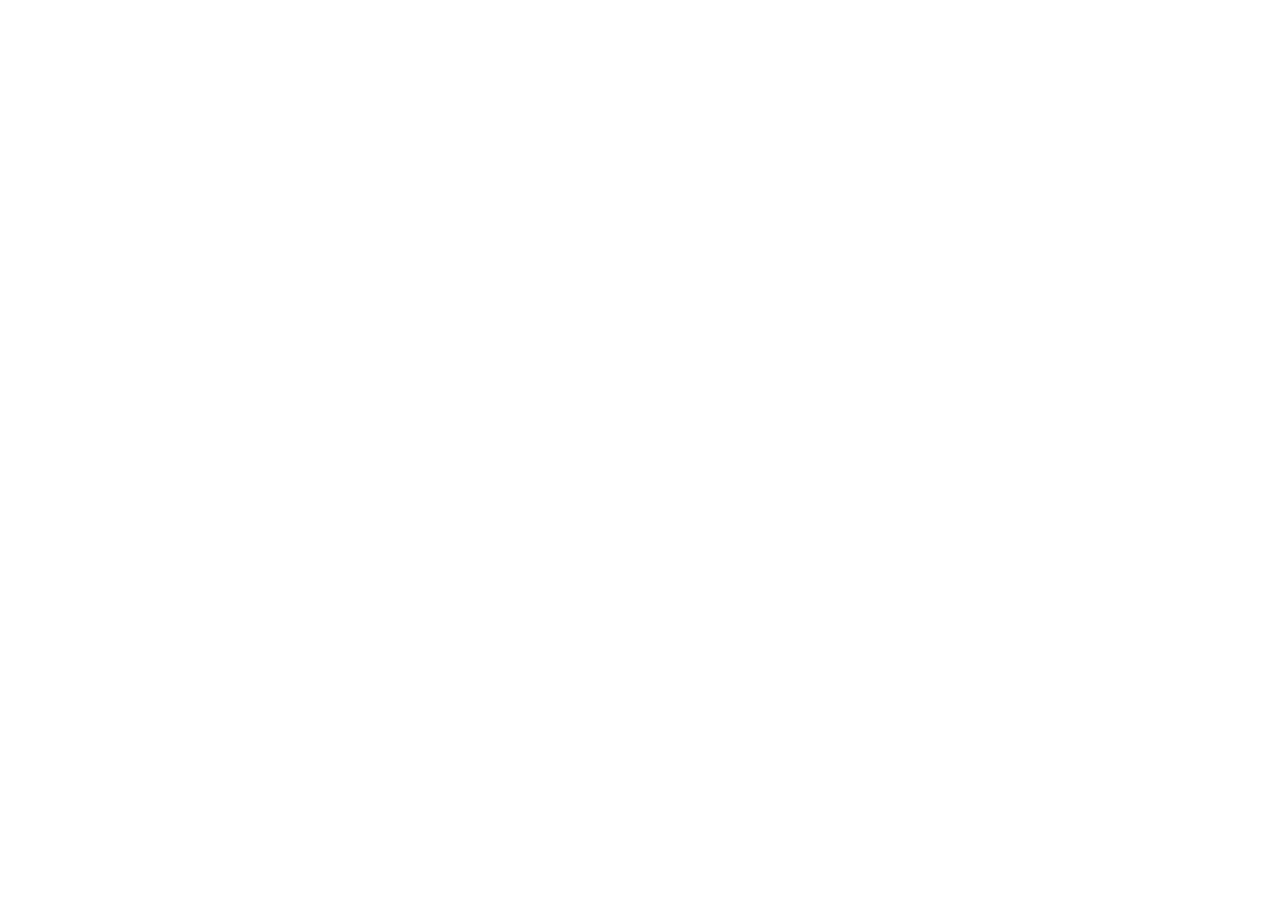
==== client/index.html @ 8e06ad7b "initial commit" ====
<html>
<head>
  <meta charset="UTF-8">
  <title>Test Your Logic</title>
  <link rel="shortcut icon" href="css/favicon.ico" type="image/x-icon">
  <link rel="icon" href="css/favicon.ico" type="image/x-icon">
  <meta name= "viewport" content="width=device-width, initial-scale=1.0">
  <link href="css/tyl.css" rel="stylesheet">
  <link href="lib/bootstrap/dist/css/bootstrap.min.css">
  <base href="/">

</head>

<script src="lib/angular/angular.min.js"></script>
<script src="./lib/angular-ui-router/release/angular-ui-router.min.js"></script> 
<script src="./js/main.js"></script>
<script src="./js/num-controller.js"></script>
<script src="./js/docs-controller.js"></script>
<body ng-app="main">
  <div class="container" style="margin: 45px 45px">
  <br><br><br><br><br><br><br>
  <div ui-view ></div> 
</div>
</body> 
</html>
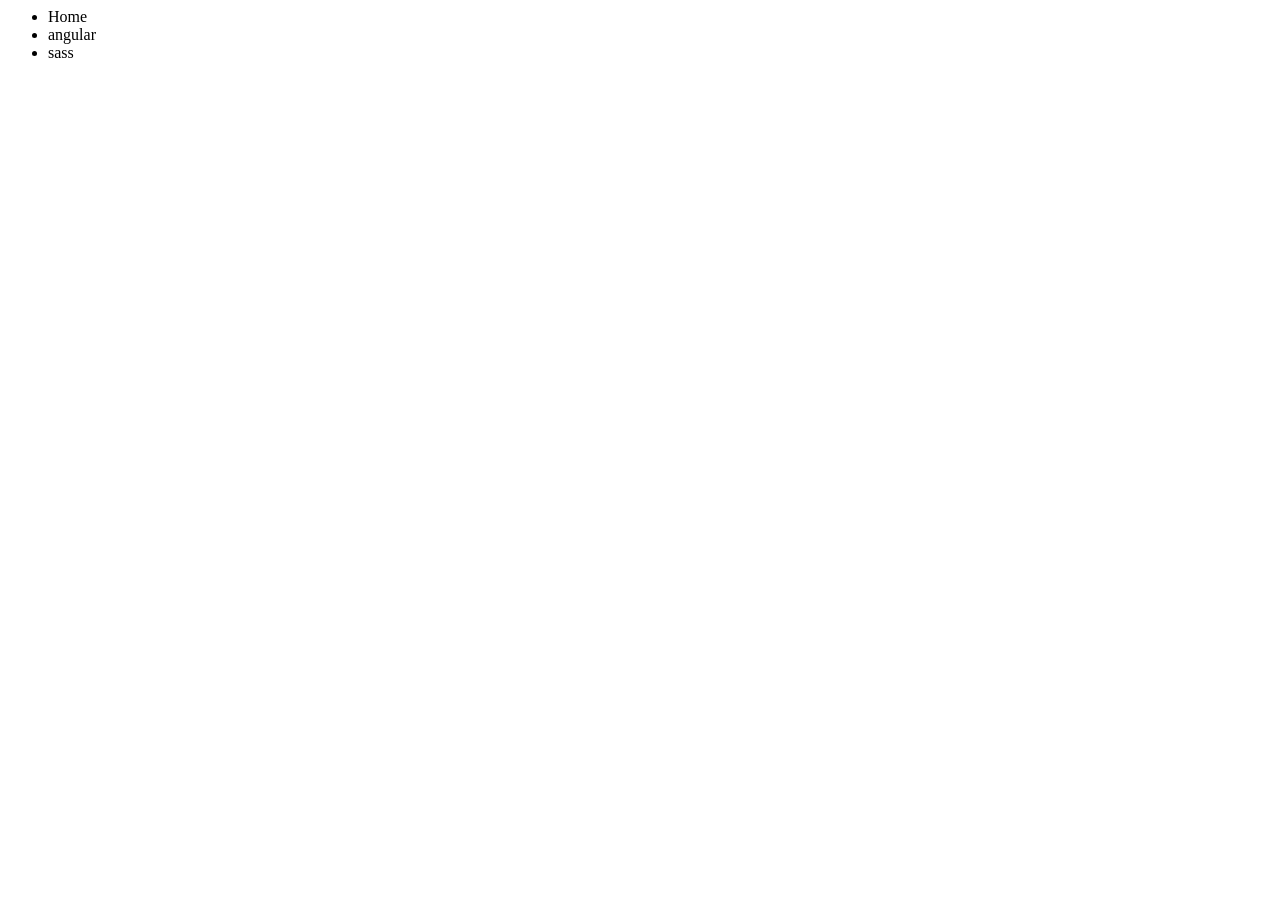
==== commit ff133fce: "Required angular and sass" ====
--- a/client/index.html
+++ b/client/index.html
@@ -1,11 +1,9 @@
 <html>
 <head>
   <meta charset="UTF-8">
-  <title>Test Your Logic</title>
-  <link rel="shortcut icon" href="css/favicon.ico" type="image/x-icon">
-  <link rel="icon" href="css/favicon.ico" type="image/x-icon">
-  <meta name= "viewport" content="width=device-width, initial-scale=1.0">
-  <link href="css/tyl.css" rel="stylesheet">
+  <title></title>
+
+  
   <link href="lib/bootstrap/dist/css/bootstrap.min.css">
   <base href="/">
 
@@ -16,9 +14,21 @@
 <script src="./js/main.js"></script>
 <script src="./js/num-controller.js"></script>
 <script src="./js/docs-controller.js"></script>
+ <div class="collapse navbar-collapse" id="bs-example-navbar-collapse-1">
+        <ul class="nav navbar-nav">
+          <li>
+            <a ui-sref="home">Home</a>
+          </li>
+          <li>
+            <a ui-sref="angular">angular</a>
+          </li>
+          <li>
+            <a ui-sref="sass">sass</a>
+          </li>
+        </ul>
 <body ng-app="main">
-  <div class="container" style="margin: 45px 45px">
-  <br><br><br><br><br><br><br>
+  <div class="container">
+
   <div ui-view ></div> 
 </div>
 </body> 
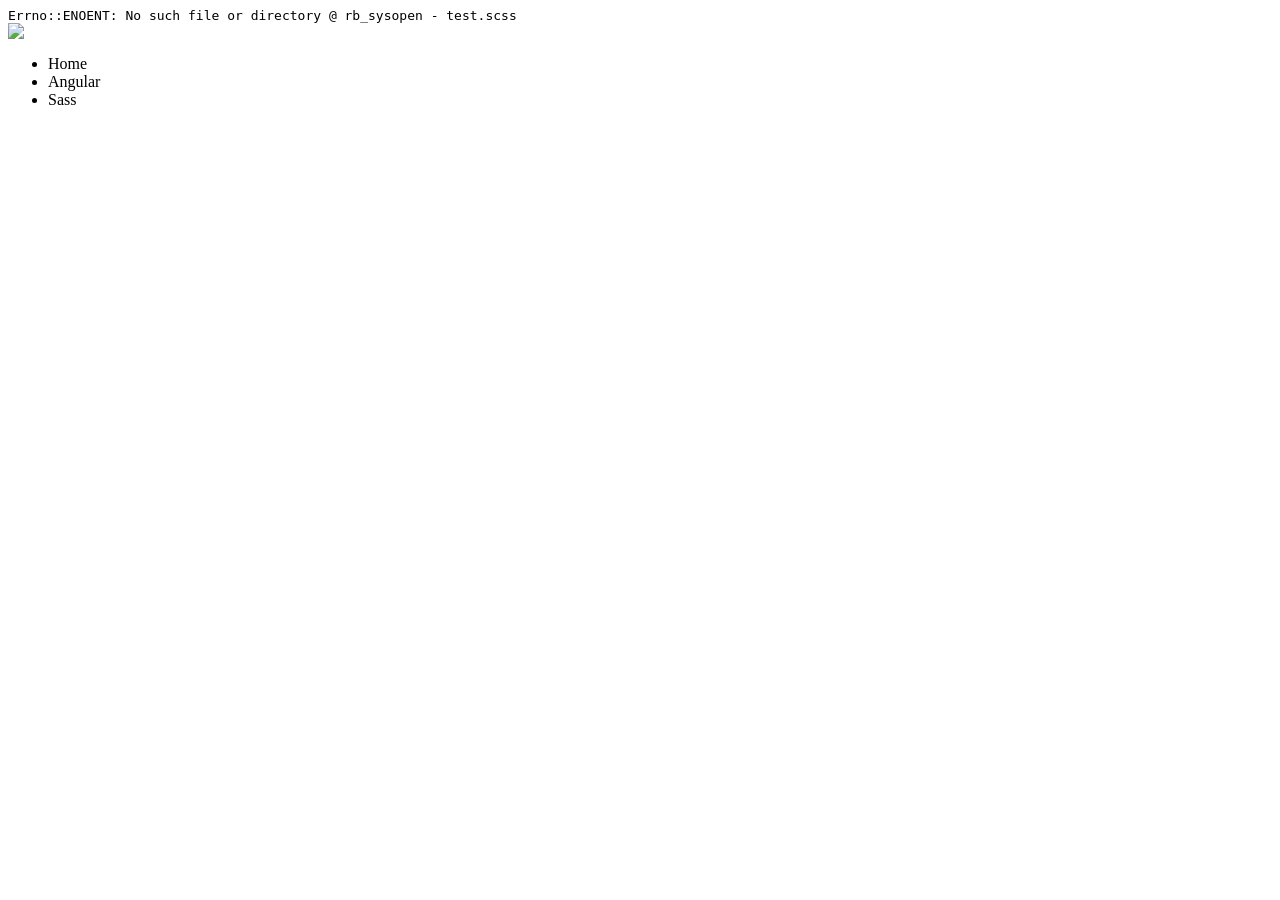
==== commit 9a72953a: "ready to deploy" ====
--- a/client/index.html
+++ b/client/index.html
@@ -3,29 +3,38 @@
   <meta charset="UTF-8">
   <title></title>
 
-  
-  <link href="lib/bootstrap/dist/css/bootstrap.min.css">
+ 
   <base href="/">
 
+<link rel="stylesheet" type="text/css" href="./test.css">
 </head>
 
-<script src="lib/angular/angular.min.js"></script>
-<script src="./lib/angular-ui-router/release/angular-ui-router.min.js"></script> 
-<script src="./js/main.js"></script>
-<script src="./js/num-controller.js"></script>
-<script src="./js/docs-controller.js"></script>
- <div class="collapse navbar-collapse" id="bs-example-navbar-collapse-1">
-        <ul class="nav navbar-nav">
+
+<script src="../lib/angular/angular.min.js"></script>
+<script src="../lib/angular-ui-router/release/angular-ui-router.min.js"></script> 
+<script src="../js/main.js"></script>
+<script src="../js/Numcontroller.js"></script>
+<script src="../js/FactController.js"></script>
+
+  
+
+
+ <div class="nav">
+  <img src='../images/angularsass.png'/>
+        <ul class="">
           <li>
             <a ui-sref="home">Home</a>
           </li>
           <li>
-            <a ui-sref="angular">angular</a>
+            <a ui-sref="angular">Angular</a>
           </li>
           <li>
-            <a ui-sref="sass">sass</a>
+            <a ui-sref="sass">Sass</a>
           </li>
         </ul>
+
+</div>
+
 <body ng-app="main">
   <div class="container">
 
--- a/client/test.css
+++ b/client/test.css
@@ -0,0 +1,66 @@
+body {
+  width: 100%; }
+
+.nav {
+  background-color: #2b2b2b;
+  height: 95px; }
+  .nav img {
+    height: 85px; }
+  .nav ul {
+    margin-right: 5%;
+    float: right;
+    margin-top: 25px; }
+    .nav ul li {
+      width: 80px;
+      display: inline-block;
+      height: 35px;
+      padding: 5px;
+      text-align: center;
+      background-color: #c6538c; }
+      .nav ul li a {
+        text-align: center;
+        text-decoration: none;
+        font-size: 20px;
+        color: white; }
+
+.homeHero img {
+  width: 80%;
+  margin-left: 10%; }
+.homeHero div {
+  margin-left: 10%;
+  font-size: 40px;
+  margin-right: 10%; }
+
+.angular {
+  margin-left: 5%;
+  margin-right: 5%; }
+  .angular .facts {
+    height: 170px;
+    font-weight: bold;
+    font-size: 50px;
+    margin-top: 45px; }
+  .angular button {
+    background: #c6538c;
+    background: -webkit-linear-gradient(#c6538c, #c6538c);
+    background: linear-gradient(#c6538c, #c6538c);
+    border: 3px solid #000;
+    border-radius: 5px;
+    color: #fff;
+    display: inline-block;
+    padding: 8px 20px;
+    font: normal 700 23px/1 "Ubuntu", sans-serif;
+    text-align: center;
+    text-shadow: 1px 1px 0 #000; }
+
+.sass {
+  margin-left: 5%;
+  margin-right: 5%; }
+
+@media screen and (max-width: 1000px) {
+  .nav li {
+    width: 150px !important;
+    height: 40px !important; }
+    .nav li a {
+      font-size: 40px !important; } }
+
+/*# sourceMappingURL=test.css.map */
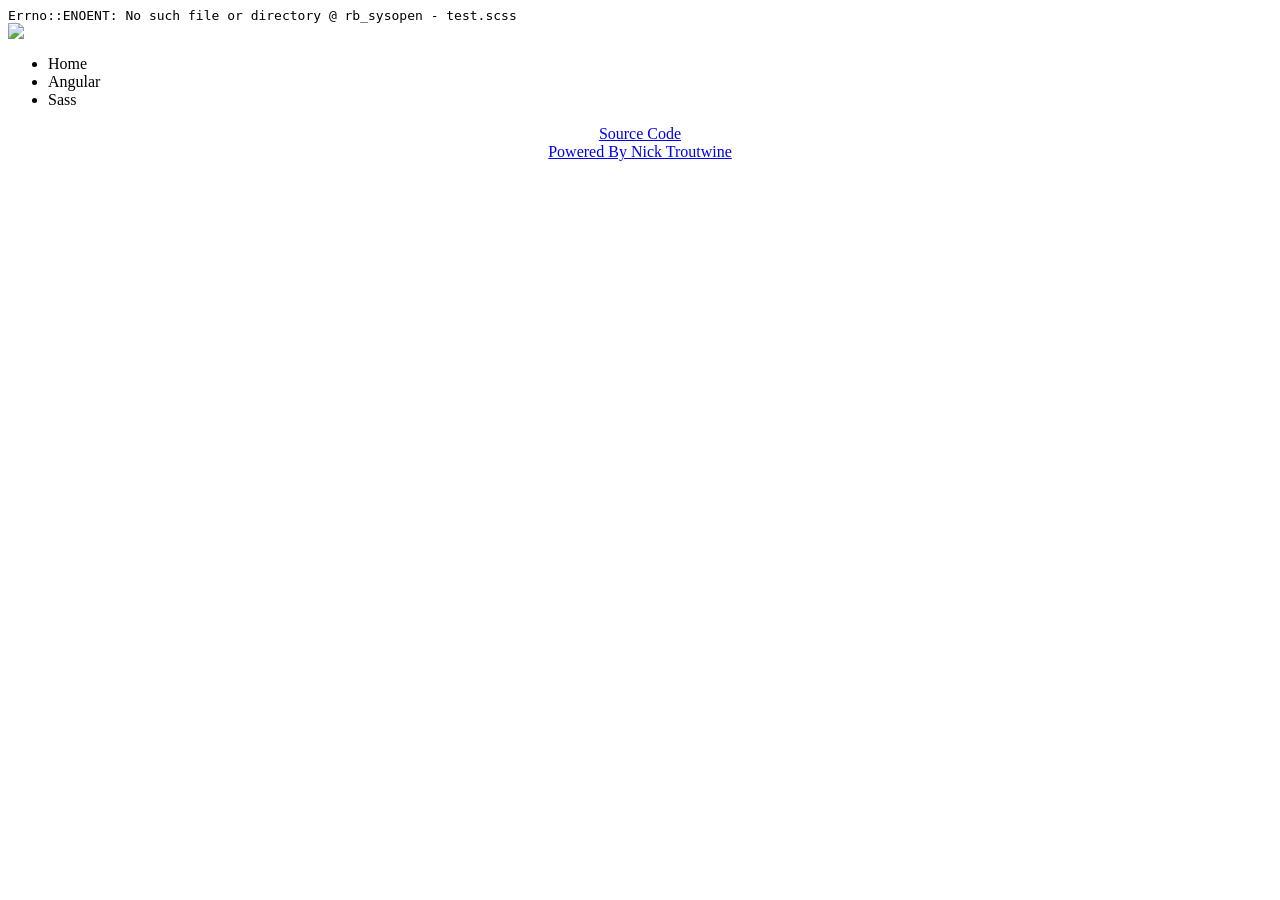
==== commit 08173182: "added footer" ====
--- a/client/index.html
+++ b/client/index.html
@@ -2,7 +2,7 @@
 <head>
   <meta charset="UTF-8">
   <title></title>
-
+<!--https://pacific-falls-43145.herokuapp.com/-->
  
   <base href="/">
 
@@ -40,5 +40,11 @@
 
   <div ui-view ></div> 
 </div>
+<div class='footer'>
+  <center>
+    <a href='https://github.com/NickTroutwine/sassy-angular' target='_blank'>Source Code</a></br>
+    <a href='https://www.linkedin.com/in/nicktroutwine' target='_blank'>Powered By Nick Troutwine</a>
+  </center>
+</div>
 </body> 
 </html>
--- a/client/test.css
+++ b/client/test.css
@@ -22,6 +22,13 @@
         text-decoration: none;
         font-size: 20px;
         color: white; }
+
+.footer {
+  margin-top: 30px;
+  background-color: #2b2b2b; }
+  .footer a {
+    color: white;
+    text-decoration: none; }
 
 .homeHero img {
   width: 80%;
